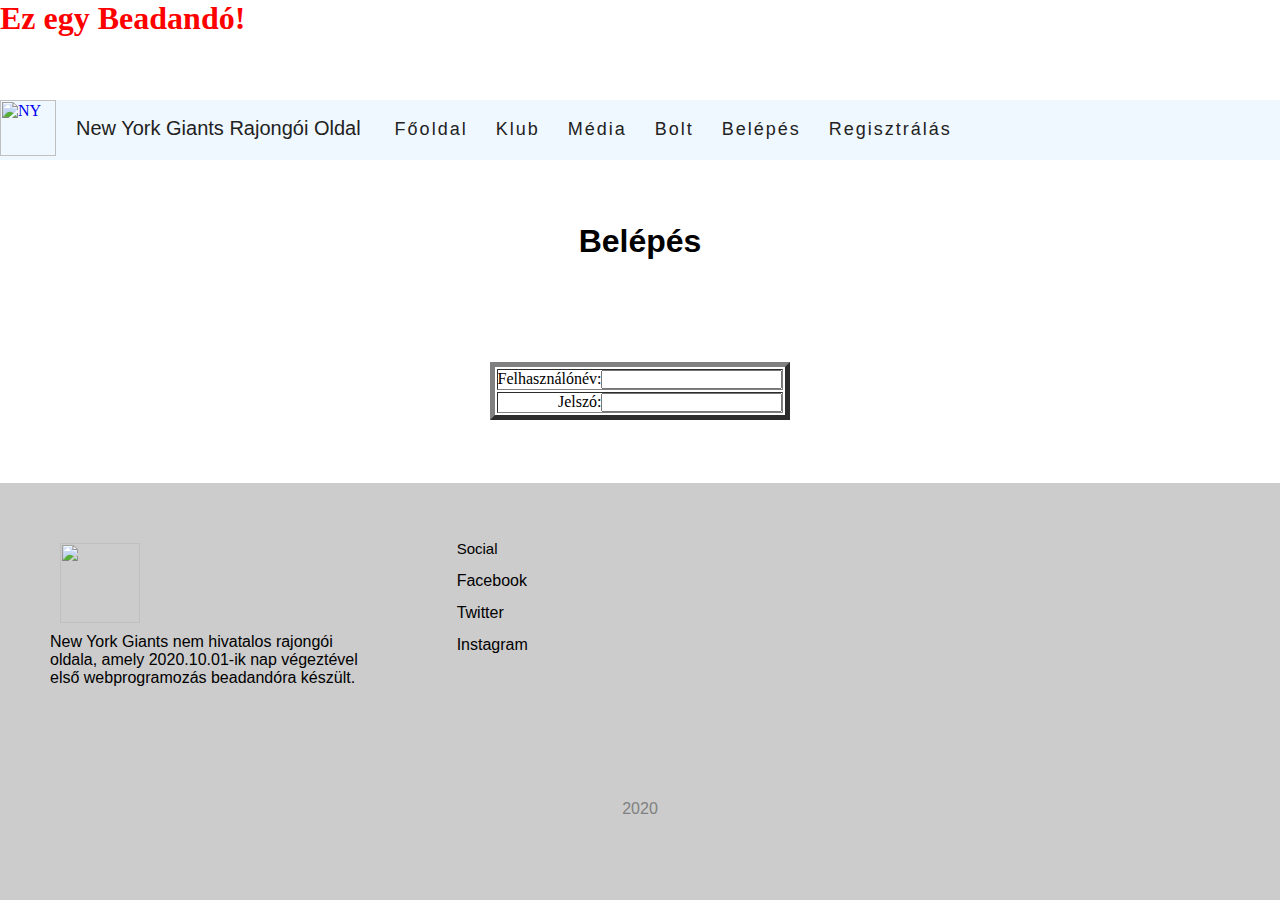
==== belepes.html @ 045f05f3 "Update for header and footer" ====
<html>
<head>
<title>New York Giants Rajongói oldal - Belépés</title>
<link rel="stylesheet" href="css/kinezet.css">
<script type="text/javascript" src="java/java.js"></script>
<meta name="viewport" content="width=device-width, initial-scale=1">
</head>
<body>
	<h1 style="color: red;">Ez egy Beadandó!</h1>
	<header>
        <nav>
			<a href="fooldal.html">
				<img src="kepek/logo.png" alt="NY">
			</a>
            <p>New York Giants Rajongói Oldal</p>
            <ul>
                <li><a href="fooldal.html">Főoldal</a></li>
                <li><a href="https://www.giants.com/fans/">Klub</a>
                    <ul>
                        <li><a href="stadion.html">Stadion</a></li>
                        <li><a href="nevsor.html">Csapat</a></li>
                        <li><a href="edzok.html">Edzők</a></li>
                        <li><a href="tortenelme.html">Történelme</a></li>
                    </ul>
                </li>
                <li><a href="video.html">Média</a></li>
                <li><a href="https://shop.giants.com/">Bolt</a>
                    <ul>
                        <li><a href="https://www.giants.com/tickets/">Jegyek</a></li>
                    </ul> 
                </li>
                <li><a href="belepes.html">Belépés</a></li>
                <li><a href="regisztracio.html">Regisztrálás</a></li>
            </ul>
        </nav>
	</header>
	<h1 style="text-align: center; font-family: Arial, Helvetica, sans-serif;">Belépés</h1>
<center>
<table border="5" id="regisztracios_tabla">
<tr>
	<td>
	Felhasználónév:<input type="text" id="fnev">
	</td>
</tr>
<tr>
	<td align="right">
	Jelszó:<input type="password" id="jelszo">
	</td>
</tr>
</table>
<div id="fel"></div>
<div id="jel"></div>
<div id="el"></div>
<div id="ell"></div>
<div id="elll"></div>
<div id="ellll"></div>
<div id="elllll"></div>
</center>


<footer>
	<div class="l-footer">
	<h1>
	<img class="foimg" src="kepek/logo.png" alt=""></h1>
	<p>
	New York Giants nem hivatalos rajongói oldala, amely 2020.10.01-ik nap végeztével első webprogramozás beadandóra készült.
	</p>
	</div>
	<ul class="r-footer">
	<li>
	  <h2>
	Social</h2>
	<ul class="box">
	<li><a href="https://www.facebook.com/newyorkgiants/">Facebook</a></li>
	<li><a href="https://twitter.com/Giants">Twitter</a></li>
	<li><a href="https://www.instagram.com/nygiants/">Instagram</a></li>
	</ul>
	</li>
	</ul>
	<div class="b-footer">
	<p style="color: grey;">2020</p>
	</div>
	</footer>
</body>
</html>
---- css/kinezet.css ----
* {
  margin: 0;
  padding: 0;
}
body {
    display: grid;
}
/*Header sáv | Menu és a többi*/
nav {
  position: relative;
  z-index: 10;
  width: 100%;
  height: 60px;
  background-color: aliceblue;
}
nav p {
  font-family: Arial, Helvetica, sans-serif;
  color: #222;
  font-size: 20px;
  line-height: 56px;
  float: left;
  padding: 0px 20px;
}
nav img{
  float: left;
  width: 56px;
}
/*Navigációs sáv*/
nav ul {
  float: left;
  max-width: 800px;
  display: flex;
}
nav ul li {
  float: left;
  list-style: none;
  position: relative;
}
nav ul li a {
  position: relative;
  display: block;
  font-variant: inherit;
  letter-spacing: 2px;
  font-family: sans-serif;
  color: #222;
  font-size: 18px;
  padding: 19px 14px;
  text-decoration: none;
}
/*Animáció a dropdown menuhoz*/
nav ul li ul {
  display: none;
  position: absolute;
  background-color: #fff;
  padding: 2px;
  border-radius: 0px 0px 8px 8px;
}
nav ul li:hover ul {
display: block;
}
nav ul li ul li {
  text-align: center;
  width: 160px;
  border-radius: 4px;
}

nav ul li ul li a {
  padding: 18px 14px;
}

nav ul li ul li a:hover {
  background-color: rgb(218, 221, 236);
  transition: 0,5s;
}
/*------------------Slide-----------------*/

#slidehatter{
	width: 100%;
	background-color: #ccc;
  height: 500px;
}

.slidershow{
  width: 900px;
  height: 500px;
  overflow: hidden;
  margin-top: 0px;
  position:relative;
  text-align: center;
  background-color: #013473;
}
.middle{
  position:relative;
  top: 50%;
  left: 50%;
  transform: translate(-50%,-50%);
  background-color: #013473;
}
.navigation{
  position: absolute;
  bottom: 20px;
  left: 50%;
  transform: translateX(-50%);
  display: flex;
}
.bar{
  width: 50px;
  height: 10px;
  border: 2px solid #fff;
  margin: 6px;
  cursor: pointer;
  transition: 0.4s;
}
.bar:hover{
  background: #fff;
}
.bar2{
  display: none;
  width: 50px;
  height: 10px;
  border: 2px solid #fff;
  margin: 6px;
  cursor: pointer;
  transition: 0.4s;
}
input[name="r"]{
    position: absolute;
    visibility: hidden;
}
.slides{
  position: absolute;
  width: 500%;
  height: 100%;
  display: flex;
}
.slide{
  width: 20%;
  transition: 0.6s;
}
.slide img{
  width: 100%;
  height: 100%;
}
#r1:checked ~ .s1{
  margin-left: 0;
}
#r2:checked ~ .s1{
  margin-left: -20%;
}
#r3:checked ~ .s1{
  margin-left: -40%;
}
#r4:checked ~ .s1{
  margin-left: -60%;
}
#r5:checked ~ .s1{
  margin-left: -80%;
}
.dropdown {
  position: relative;
  display: inline-block;
}
.dropdown-content {
  display: none;
  position: absolute;
  background-color: #f9f9f9;
  min-width: 100px;
  box-shadow: 0px 8px 16px 0px rgba(0,0,0,0.2);
  padding: 5px 5px;
  z-index: 1;
}
.dropdown:hover .dropdown-content {
  color: black;
  padding: 5px 5px;
  text-decoration: none;
  display: block;
}
.dropdown a:hover {background-color: #ddd;}
#fejlec_logo_felirat{
	margin-bottom: 18px;
}


/*Tarolo*/

#fotarolo{
	width: 100%;
	height: 100%;
}
#felso_menetrend_tarolo{
	width: 100%;
	text-align: center;
	margin-top: 2%;
}
/*------Menetrend-------*/
#jobbtarolo{
	position:relative;
	float: right;
	margin-top: 30px;
	margin-right: 80px;
}
#merkozes_datum{
	text-align: center;
}
#merkozes_ido{
	text-align: center;
}
#fb_gomb{
	margin-left: 40%;
}
#twitter_gomb{
	margin-right: 20px;
}
#teljes_menetrend{
	margin-left: 10%;
}
.teljes_menetrend {
	box-shadow:inset 0px 1px 0px 0px #ffffff;
	background:linear-gradient(to bottom, #f9f9f9 5%, #e9e9e9 100%);
	background-color:#f9f9f9;
	border-radius:6px;
	border:1px solid #dcdcdc;
	display:inline-block;
	cursor:pointer;
	color:#0d18e0;
	font-family:Arial;
	font-size:15px;
	font-weight:bold;
	padding:12px 44px;
	text-decoration:none;
	text-shadow:0px 1px 0px #ffffff;
	margin-left: 25%;
}
.teljes_menetrend:hover {
	background:linear-gradient(to bottom, #e9e9e9 5%, #f9f9f9 100%);
	background-color:#e9e9e9;
}
.teljes_menetrend:active {
	position:relative;
	top:1px;
}
/*---------Hírek---------*/
#baltarolo{

	margin-left: 0px;
}
#hirtabla{
	margin-left: 80px;
    border-spacing: 40px;
    border-collapse: separate;
}
#hirkep {
  flex-wrap: wrap;
  width: 200px;
  height: 200px;
  flex-shrink: 0;
}

.ifrm{
  width:1280px; 
  height:720px;
}
@media screen and (min-width: 600px) {
  .ifrm{
  width: fit-content;
  }
  }


#content {
    transform: translateY(-50%);
    -webkit-transform:translateY(-50%);
    top:50%;
    transform: scale(2);
    transform-origin: 0%;
}
.flip-card {
  background-color: transparent;
  width: 200px;
  height: 200px;
  perspective: 1000px;
}
.flip-card-inner {
position: relative;
  width: 100%;
  height: 100%;
  text-align: center;
  transition: transform 0.6s;
  transform-style: preserve-3d;
  box-shadow: 0 4px 8px 0 rgba(0,0,0,0.2);
}
.flip-card:hover .flip-card-inner {
  transform: rotateY(180deg);
}
.flip-card-front, .flip-card-back {
  font-size: 12px;
  position: absolute;
  width: 100%;
  height: 100%;
  -webkit-backface-visibility: hidden;
  backface-visibility: hidden;
}
.flip-card-front {
  background-color: #bbb;
  color: black;
}
.flip-card-back {
  background-color: gray;
  color: white;
  transform: rotateY(180deg);
}
#kicsi_kovetkezo_merkozes{
	margin-left: 25px;
}
/*-----Képmozgás-----*/
.floating {  
    animation-name: floating;
    animation-duration: 3s;
    animation-iteration-count: 1;
    animation-timing-function: ease-in-out;
    margin-left: 50%;
    margin-top: 2%;
}
@keyframes floating {
    from { transform: translate(500px,  0); }
    to   { transform: translate(0px,  0); }    
}
#jobb_menetrend{
	border-color: black;
	border-style: solid;
	border-width: 0.5px;
	border-top-color: blue;
	border-top-width: thick;
	margin-right: 0px;
}
#mobilkep{
	margin-left: 2px;
}

/*-----------footer--------------*/
  footer {
    font-family: Arial, Helvetica, sans-serif ;
  display: flex;
  flex-flow: row wrap;
  padding: 50px;
  color: #000;
  background-color: #ccc;
  }
  
  footer * {
  flex:  1 100%;
  }
  
  .l-footer {
  margin-right: 1.25em;
  margin-bottom: 2em;
  }
  
  h2 {
  font-weight: 400;
  font-size: 15px;
  }
  
  footer ul {
  list-style: none;
  padding-left: 0;
  }
  
  footer li {
  line-height: 2em;
  }
  
  footer a {
  text-decoration: none;
  }
  
  .r-footer {
  display: flex;
  flex-flow: row wrap;
  }
  
  .r-footer * {
  flex: 1 50%;
  margin-right: 1.25em;
  }
  .box a {
  color: #000;
  }
  .foimg{
    width: 80px;
    padding: 10px;
  }
  .h-box {
  column-count: 2;
  column-gap: 1.25em;
  }
  
  .b-footer {
  text-align: center;
  color: #000;
  padding-top: 50px;
  }
  
  .l-footer p {
  padding-right: 20%;
  color: #000;
  }   
  
  @media screen and (min-width: 600px) {
  .r-footer * {
  flex: 1;
  }
  
  .features {
  flex-grow: 2;
  }
  
  .l-footer {
  flex: 1 0px;
  }
  
  .r-footer {
  flex: 2 0px;
  }
  }
  

  /*-----------Dinamikus elemek------------*/

@viewport{
	zoom: 1.0;
	width: extend-to zoom;
}
@-ms-viewport{
	zoom: 1.0;
	width: extend-to zoom;
}
/*Hozzáfűzött*/
.text{
  width: 100%;
  left: 5px;
  position: absolute;
}
#reg_kep{
	text-align:center;
	background-color: #013473;
}
#regisztracios_tabla{
	margin-top: 3%;
}
#reg_szoveg
{
	text-align: center;
}
body{
	width: 100%;
	height: 100%;
	max-width: 100%;
	min-height: 100%;
}
.fooldalkepek{
	width: 50%;
	text-align: center;
}
#jatekosok_tabla{
	text-align: center;
	margin-top: 150px;
	margin-left: 8%;
}
.paros_sor{
	background-color: #013473;
}
.ul_gombok {
  position:absolute;
  top:20%;
  left:50%;
  transform:translate(-50%, -50%);
  display:flex;
  margin:0;
  padding:0;
}
.ul_gombok .li_gombok {
  list-style:none;
  margin:0 5px;
}
.ul_gombok .li_gombok a .fa {
  font-size: 40px;
  color: #262626;
  line-height:80px;
  transition: .5s;
  padding-right: 14px;
}
.ul_gombok .li_gombok a .span_gombok {
  padding:0;
  margin:0;
  position:absolute;
  top: 30px;
  color: #262626;
  letter-spacing: 4px;
  transition: .5s;
}
.ul_gombok .li_gombok a {
  text-decoration: none;
  display:absolute;
  display:block;
  width:130px;
  height:80px;
  background: #fff;
  text-align:left;
  padding-left: 5px;
  margin-right: 50px;
  transform: rotate(0deg) skew(25deg) translate(0,0);
  transition:.5s;
  box-shadow: -20px 20px 10px rgba(0,0,0,.5);
  margin-top: 60px;
}
.ul_gombok .li_gombok a:before {
  content: '';
  position: absolute;
  top:10px;
  left:-20px;
  height:100%;
  width:20px;
  background: #b1b1b1;
  transform: .5s;
  transform: rotate(0deg) skewY(-45deg);
}
.ul_gombok .li_gombok a:after {
  content: '';
  position: absolute;
  bottom:-20px;
  left:-10px;
  height:20px;
  width:100%;
  background: #b1b1b1;
  transform: .5s;
  transform: rotate(0deg) skewX(-45deg);
}
.ul_gombok .li_gombok a:hover {
  transform: rotate(-30deg) skew(25deg) translate(20px,-15px);
  box-shadow: -50px 50px 50px rgba(0,0,0,.5);
}
.ul_gombok .li_gombok:hover .fa {
  color:#fff;
}
.ul_gombok .li_gombok:hover .span_gombok {
  color:#fff;
}
.ul_gombok .li_gombok:hover:nth-child(1) a{
  background: #3b5998;
}
.ul_gombok .li_gombok:hover:nth-child(1) a:before{
  background: #365492;
}
.ul_gombok .li_gombok:hover:nth-child(1) a:after{
  background: #4a69ad;
}
.ul_gombok .li_gombok:hover:nth-child(2) a{
  background: #00aced;
}
.ul_gombok .li_gombok:hover:nth-child(2) a:before{
  background: #097aa5;
}
.ul_gombok .li_gombok:hover:nth-child(2) a:after{
  background: #53b9e0;
}
.ul_gombok .li_gombok:hover:nth-child(3) a{
  background: red;
}
.ul_gombok .li_gombok:hover:nth-child(3) a:before{
  background: red;
}
.ul_gombok .li_gombok:hover:nth-child(3) a:after{
  background: red;
}
.ul_gombok .li_gombok:hover:nth-child(4) a{
  background: #F061F0;
}
.ul_gombok .li_gombok:hover:nth-child(4) a:before{
  background: #F061F0;
}
.ul_gombok .li_gombok:hover:nth-child(4) a:after{
  background: #F061F0;
}
.nevsor_nev{
	text-align: center;
	width: 300px;
}
.mez_szam{
	text-align: center;
	width: 100px;
}
.pozicio{
	text-align: center;
	width: 100px;	
}
.ht{
	text-align: center;
	width: 100px;	
}
.wt{
	text-align: center;
	width: 100px;	
}
.kor{
	text-align: center;
	width: 100px;	
}
.exp{
	text-align: center;
	width: 100px;	
}
.college{
	text-align: center;
	width: 300px;	
}
#nevsor_oszlop_nev{
	background-color: #3366ff;
}

#body_kepvalaszto {
  margin: 0;
  font-family: Arial;
}

.stadion_oszlop {
  float: left;
  width: 25%;
  padding: 10px;
}

/* Style the images inside the grid */
.stadion_oszlop img {
  opacity: 0.8; 
  cursor: pointer; 
}

.stadion_oszlop img:hover {
  opacity: 1;
}

/* Clear floats after the columns */
.stadion_sor:after {
  content: "";
  display: table;
  clear: both;
}

/* The expanding image container */
.stadion_container {
  position: relative;
  display: none;
}

/* Expanding image text */
#kepszoveg {
  position: absolute;
  bottom: 15px;
  left: 15px;
  color: white;
  font-size: 20px;
}

/* Closable button inside the expanded image */
.cbtn {
  position: absolute;
  top: 10px;
  right: 15px;
  color: white;
  font-size: 35px;
  cursor: pointer;
}
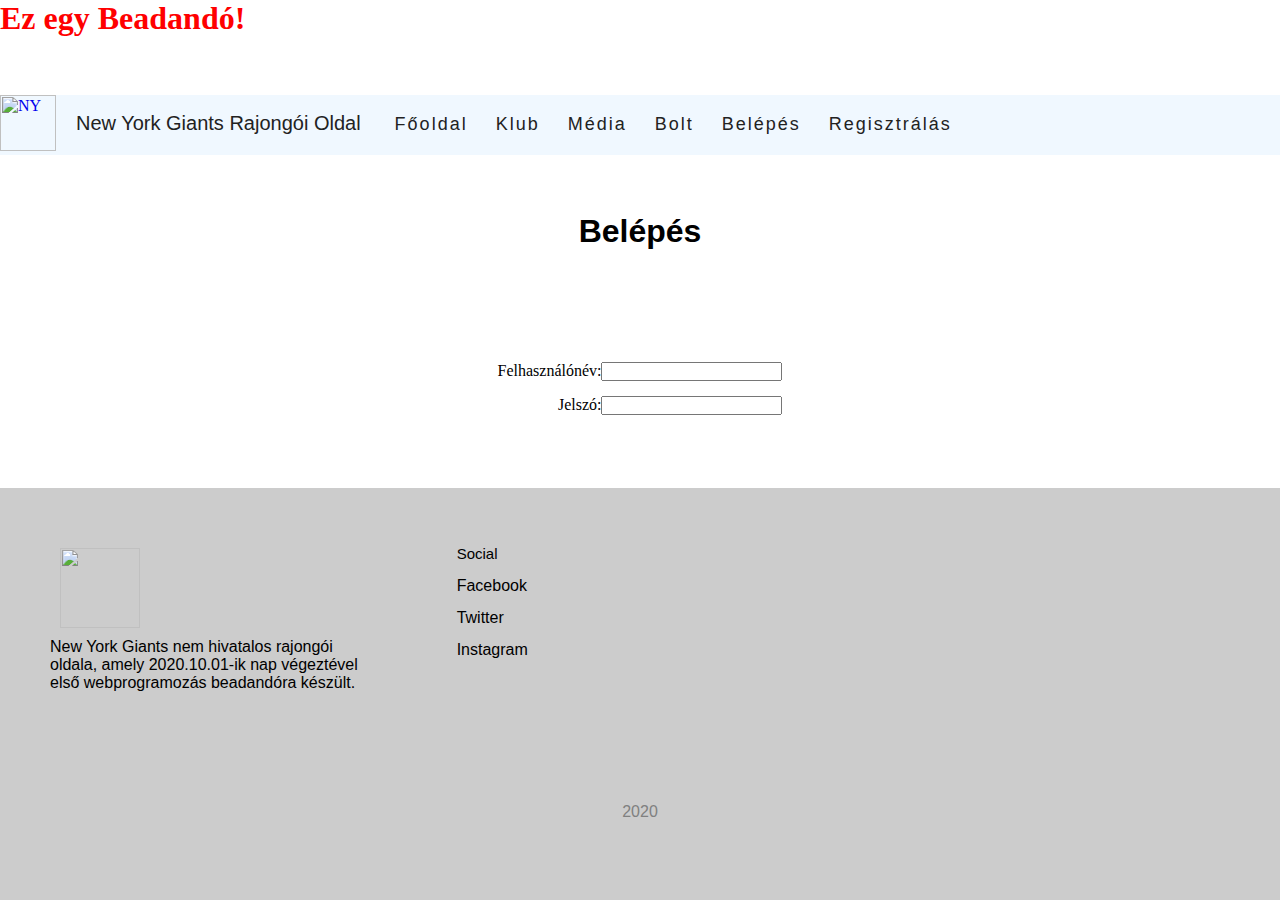
==== commit 860e8142: "update" ====
--- a/belepes.html
+++ b/belepes.html
@@ -36,7 +36,7 @@
 	</header>
 	<h1 style="text-align: center; font-family: Arial, Helvetica, sans-serif;">Belépés</h1>
 <center>
-<table border="5" id="regisztracios_tabla">
+<table id="regisztracios_tabla">
 <tr>
 	<td>
 	Felhasználónév:<input type="text" id="fnev">
--- a/css/kinezet.css
+++ b/css/kinezet.css
@@ -446,6 +446,7 @@
 	background-color: #013473;
 }
 #regisztracios_tabla{
+  border-spacing: 10px 15px;
 	margin-top: 3%;
 }
 #reg_szoveg
